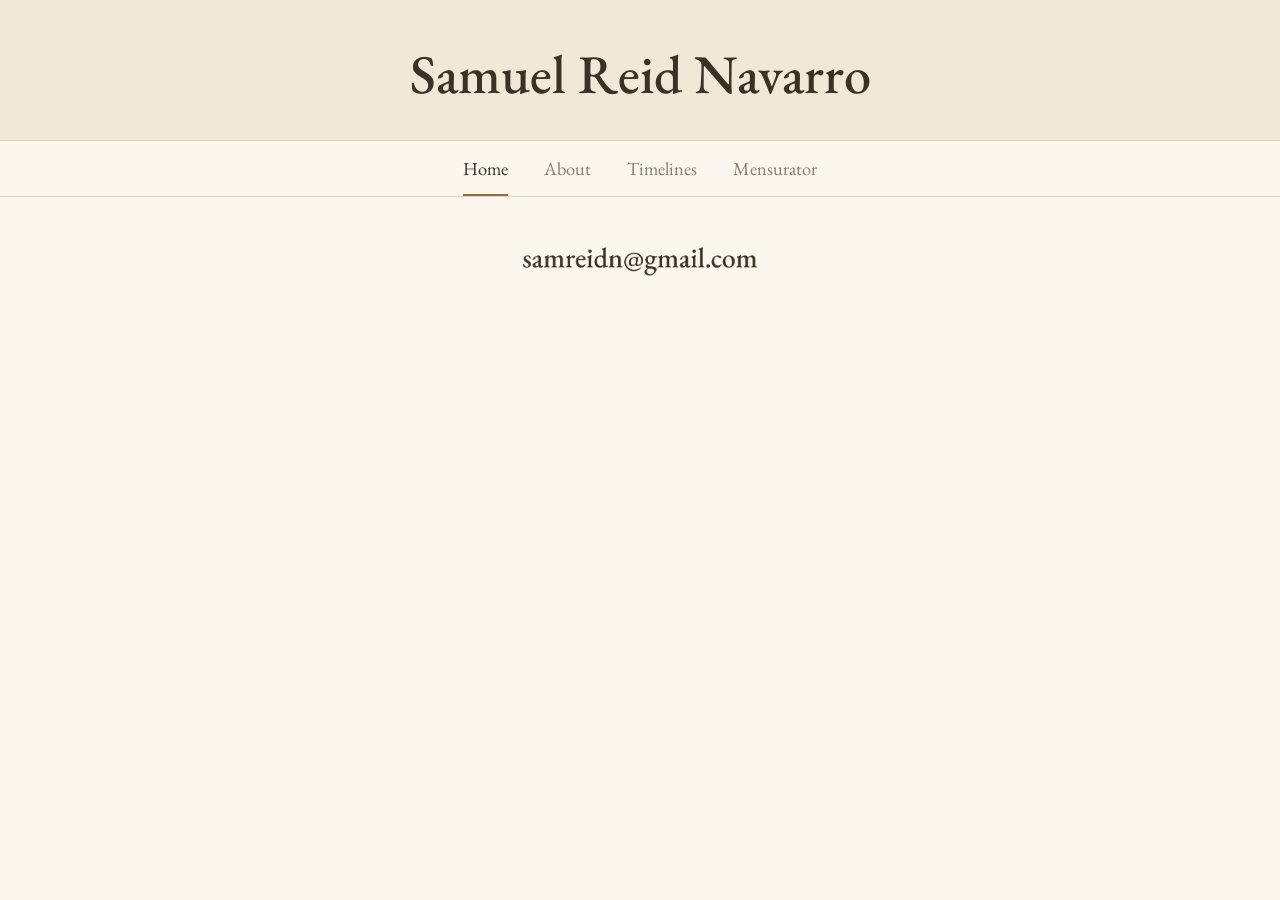
==== index.html @ 1fe03aa2 "About: bio left, photo right; stacks on phones Co-Authored-By: Claude Opus 5.5 (1M context) <noreply" ====
<!DOCTYPE html>
<html lang="en">
<head>
  <meta charset="UTF-8">
  <meta name="viewport" content="width=device-width, initial-scale=1.0">
  <title>Samuel Reid Navarro</title>
  <link rel="preconnect" href="https://fonts.googleapis.com">
  <link rel="preconnect" href="https://fonts.gstatic.com" crossorigin>
  <link rel="stylesheet" href="https://fonts.googleapis.com/css2?family=EB+Garamond:wght@400;500&display=swap">
  <link rel="stylesheet" href="style.css?v=6">
</head>
<body>
  <header class="banner">
    <a href="index.html"><p class="site-name">Samuel Reid Navarro</p></a>
  </header>
  <nav class="nav" aria-label="Main">
    <ul>
      <li><a href="index.html" aria-current="page">Home</a></li>
      <li><a href="about.html">About</a></li>
      <li><a href="music.html">Timelines</a></li>
      <li><a href="mensurator.html">Mensurator</a></li>
    </ul>
  </nav>
  <main>
    <img class="email" src="email.png" alt="Email address" width="621" height="112">
  </main>
</body>
</html>
---- style.css ----
/* Parchment: cream page, sand banner, Garamond throughout, centered column */
:root {
  --bg: #fbf7ef;
  --band: #f1e8d8;
  --text: #3b3125;
  --soft: #8a7b66;
  --line: #e0d4c0;
  --mark: #9c6b3c;
  --serif: "EB Garamond", Garamond, "Times New Roman", serif;
  color-scheme: light;
}

* { box-sizing: border-box; }
body {
  margin: 0;
  background: var(--bg);
  color: var(--text);
  font-family: var(--serif);
  font-size: 1.15rem;
  line-height: 1.6;
}

.banner { background: var(--band); padding: 2.75rem 1rem 2.25rem; text-align: center; }
.banner a { color: inherit; text-decoration: none; }
.site-name {
  margin: 0;
  font-weight: 500;
  font-size: clamp(2.1rem, 6vw, 3.4rem);
  line-height: 1.1;
  text-wrap: balance;
}

.nav { border-top: 1px solid var(--line); border-bottom: 1px solid var(--line); background: var(--bg); }
.nav ul {
  list-style: none;
  margin: 0 auto;
  padding: 0 1rem;
  max-width: 48rem;
  display: flex;
  flex-wrap: wrap;
  justify-content: center;
  gap: .2rem 2.25rem;
}
.nav a {
  display: block;
  padding: .8rem 0 .7rem;
  color: var(--soft);
  text-decoration: none;
  border-bottom: 2px solid transparent;
}
.nav a:hover { color: var(--text); }
.nav a[aria-current="page"] { color: var(--text); border-bottom-color: var(--mark); }
a:focus-visible { outline: 2px solid var(--mark); outline-offset: 3px; }

main {
  max-width: 42rem;
  margin: 0 auto;
  padding: 2.5rem 1rem 4rem;
  display: grid;
  gap: 2rem;
  justify-items: center;
}
main.wide { max-width: 72rem; justify-items: stretch; }

a { color: var(--mark); }
.big-link { font-size: 1.35rem; }

img { max-width: 100%; height: auto; }
.email { display: block; width: 15rem; max-width: 100%; }

main.about-page { max-width: 62rem; }
.about {
  display: grid;
  grid-template-columns: 1fr 22rem;
  gap: 2.5rem;
  align-items: start;
}
@media (max-width: 760px) {
  .about { grid-template-columns: minmax(0, 1fr); }
  .about .portrait { order: -1; justify-self: center; width: 22rem; }
}
.portrait {
  display: block;
  width: 100%;
  max-width: 100%;
  border: 1px solid var(--line);
  border-radius: 4px;
}
.bio { margin: 0; text-align: justify; hyphens: auto; }

.game {
  display: block;
  width: 100%;
  height: 85vh;
  min-height: 34rem;
  border: 1px solid var(--line);
  border-radius: 4px;
  background: #fff;
}

.embed { display: grid; gap: .6rem; justify-items: end; }
.fs {
  font: inherit;
  font-size: 1rem;
  color: var(--text);
  background: var(--band);
  border: 1px solid var(--line);
  border-radius: 4px;
  padding: .35rem .9rem;
  cursor: pointer;
}
.fs:hover { border-color: var(--mark); }
.fs:focus-visible { outline: 2px solid var(--mark); outline-offset: 3px; }
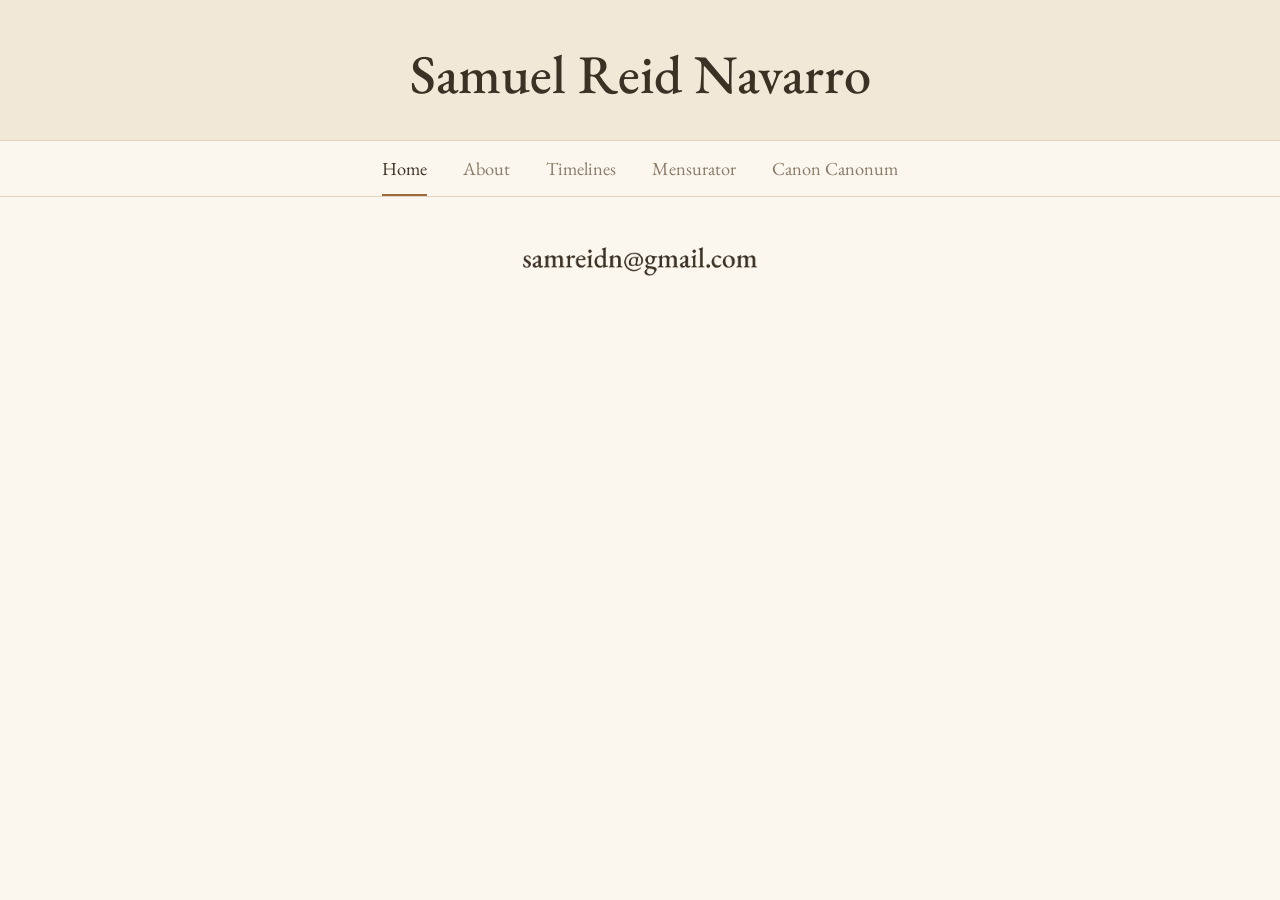
==== commit 23d16c4a: "Add Canon Canonum page with transparent chart and typeset recreation Co-Authored-By: Claude Opus 5.5" ====
--- a/index.html
+++ b/index.html
@@ -7,7 +7,7 @@
   <link rel="preconnect" href="https://fonts.googleapis.com">
   <link rel="preconnect" href="https://fonts.gstatic.com" crossorigin>
   <link rel="stylesheet" href="https://fonts.googleapis.com/css2?family=EB+Garamond:wght@400;500&display=swap">
-  <link rel="stylesheet" href="style.css?v=6">
+  <link rel="stylesheet" href="style.css?v=7">
 </head>
 <body>
   <header class="banner">
@@ -19,6 +19,7 @@
       <li><a href="about.html">About</a></li>
       <li><a href="music.html">Timelines</a></li>
       <li><a href="mensurator.html">Mensurator</a></li>
+      <li><a href="canon.html">Canon Canonum</a></li>
     </ul>
   </nav>
   <main>
--- a/style.css
+++ b/style.css
@@ -111,3 +111,52 @@
 }
 .fs:hover { border-color: var(--mark); }
 .fs:focus-visible { outline: 2px solid var(--mark); outline-offset: 3px; }
+
+/* Canon Canonum: original chart beside a typeset recreation */
+.page-title { margin: 0; text-align: center; font-weight: 500; font-size: clamp(1.8rem, 4vw, 2.4rem); line-height: 1.2; }
+.canon {
+  display: grid;
+  grid-template-columns: minmax(0, 1fr) minmax(0, 1.25fr);
+  gap: 2.5rem;
+  align-items: start;
+}
+.canon-img { display: block; width: 100%; max-width: 30rem; justify-self: center; }
+.cc {
+  --ink: #3b2a1c;
+  --red: #b4352a;
+  display: grid;
+  grid-template-columns: 1fr 1fr;
+  background: #fffdf8;
+  border: 1px solid var(--line);
+  border-radius: 6px;
+  color: var(--ink);
+  font-variant-numeric: lining-nums tabular-nums;
+}
+.cc-col + .cc-col { border-left: 1px solid var(--line); }
+.cc-row {
+  display: grid;
+  grid-template-columns: 4.8rem 1rem 4.4rem 1fr;
+  align-items: center;
+  column-gap: .3rem;
+  min-height: 6.1rem;
+  padding: .55rem .9rem;
+}
+.cc-row + .cc-row { border-top: 1px solid var(--line); }
+.cc-label { font-size: 2.6rem; font-weight: 500; line-height: 1; white-space: nowrap; }
+.cc-two { display: grid; gap: .25rem; font-size: 1.5rem; }
+.cc-l { position: relative; display: flex; align-items: center; gap: .2rem; }
+.cc-ruled { padding-bottom: .2rem; border-bottom: 1px solid var(--ink); }
+.cc-ln, .cc-notes { display: grid; color: var(--red); font-size: 1rem; font-weight: 400; line-height: 1.2; }
+.cc-ln { font-size: .8rem; }
+.cc-one { font-size: 1.5rem; align-self: center; padding-top: .9rem; }
+.cc-nums { display: grid; font-size: 1.9rem; line-height: 1.12; letter-spacing: .02em; }
+.cc-notes { align-self: center; grid-auto-rows: 2.13rem; align-items: center; padding-left: .35rem; }
+.cc-mid { grid-auto-rows: auto; }
+
+@media (max-width: 900px) {
+  .canon { grid-template-columns: minmax(0, 1fr); }
+}
+@media (max-width: 560px) {
+  .cc { grid-template-columns: minmax(0, 1fr); }
+  .cc-col + .cc-col { border-left: 0; border-top: 1px solid var(--line); }
+}
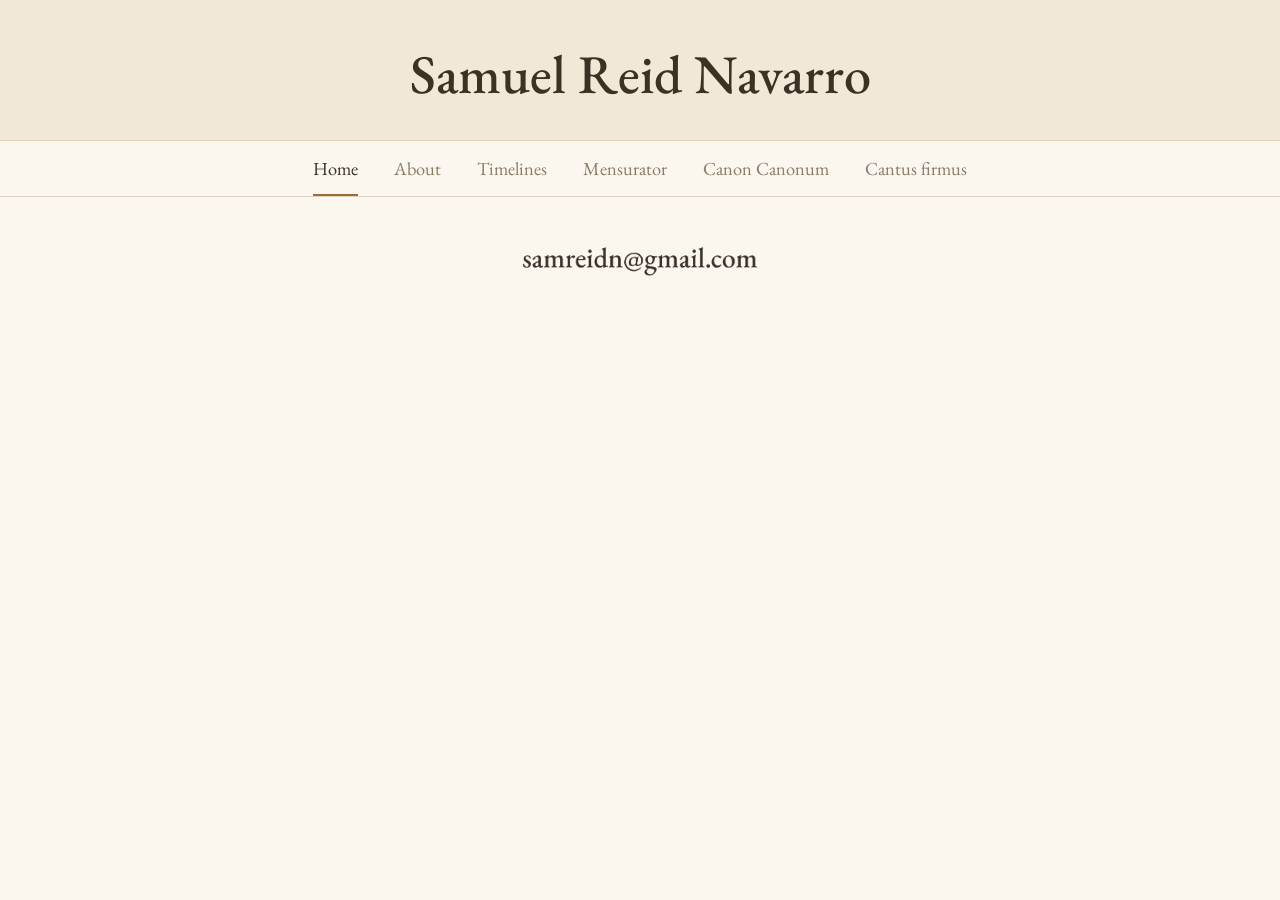
==== commit cd6797e0: "Add Cantus firmus editor and player New page cantus-firmus.html with the app at games/cantus-firmus." ====
--- a/index.html
+++ b/index.html
@@ -7,7 +7,7 @@
   <link rel="preconnect" href="https://fonts.googleapis.com">
   <link rel="preconnect" href="https://fonts.gstatic.com" crossorigin>
   <link rel="stylesheet" href="https://fonts.googleapis.com/css2?family=EB+Garamond:wght@400;500&display=swap">
-  <link rel="stylesheet" href="style.css?v=7">
+  <link rel="stylesheet" href="style.css?v=11">
 </head>
 <body>
   <header class="banner">
@@ -20,6 +20,7 @@
       <li><a href="music.html">Timelines</a></li>
       <li><a href="mensurator.html">Mensurator</a></li>
       <li><a href="canon.html">Canon Canonum</a></li>
+      <li><a href="cantus-firmus.html">Cantus firmus</a></li>
     </ul>
   </nav>
   <main>
--- a/style.css
+++ b/style.css
@@ -72,8 +72,8 @@
 .about {
   display: grid;
   grid-template-columns: 1fr 22rem;
-  gap: 2.5rem;
-  align-items: start;
+  gap: 3rem;
+  align-items: center;
 }
 @media (max-width: 760px) {
   .about { grid-template-columns: minmax(0, 1fr); }
@@ -86,7 +86,10 @@
   border: 1px solid var(--line);
   border-radius: 4px;
 }
-.bio { margin: 0; text-align: justify; hyphens: auto; }
+.bio { font-size: 1.25rem; line-height: 1.75; text-wrap: pretty; }
+.bio p { margin: 0 0 1.1em; }
+.bio p:last-child { margin-bottom: 0; }
+.bio .name { font-variant: small-caps; letter-spacing: .04em; font-size: 1.08em; }
 
 .game {
   display: block;
@@ -114,13 +117,22 @@
 
 /* Canon Canonum: original chart beside a typeset recreation */
 .page-title { margin: 0; text-align: center; font-weight: 500; font-size: clamp(1.8rem, 4vw, 2.4rem); line-height: 1.2; }
+.page-intro { margin: -1rem auto 0; max-width: 40rem; text-align: justify; hyphens: auto; }
+.page-intro p { margin: 0 0 .8rem; }
+.page-intro p:last-child { margin-bottom: 0; }
 .canon {
+  position: relative;
+  justify-self: center;
+  width: 100%;
+  max-width: 30rem;
   display: grid;
-  grid-template-columns: minmax(0, 1fr) minmax(0, 1.25fr);
-  gap: 2.5rem;
-  align-items: start;
+  justify-items: center;
 }
-.canon-img { display: block; width: 100%; max-width: 30rem; justify-self: center; }
+.canon.is-modern { max-width: 40rem; }
+.canon-img { display: block; width: 100%; max-width: 30rem; }
+.canon [hidden] { display: none; }
+.cc { width: 100%; }
+.canon-flip { position: absolute; top: 0; left: calc(100% + 1rem); white-space: nowrap; }
 .cc {
   --ink: #3b2a1c;
   --red: #b4352a;
@@ -153,8 +165,9 @@
 .cc-notes { align-self: center; grid-auto-rows: 2.13rem; align-items: center; padding-left: .35rem; }
 .cc-mid { grid-auto-rows: auto; }
 
-@media (max-width: 900px) {
-  .canon { grid-template-columns: minmax(0, 1fr); }
+@media (max-width: 960px) {
+  .page-intro { text-align: left; }
+  .canon-flip { position: static; order: 1; margin-top: 1rem; font-size: .9rem; }
 }
 @media (max-width: 560px) {
   .cc { grid-template-columns: minmax(0, 1fr); }
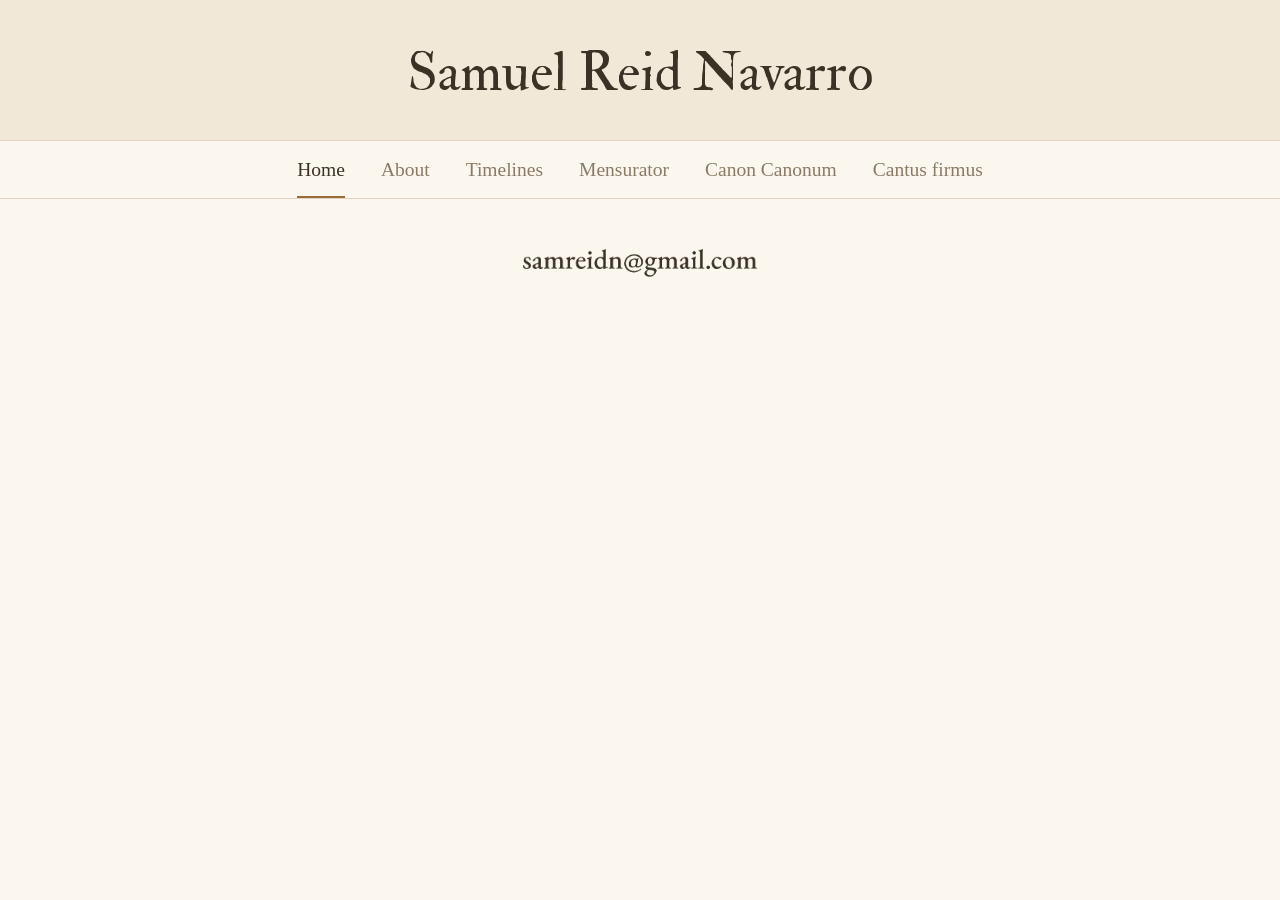
==== commit b5d924bd: "Cantus firmus: full-width layout, Fell fonts site-wide, faint hand behind the staff, red/blue hover," ====
--- a/index.html
+++ b/index.html
@@ -6,8 +6,8 @@
   <title>Samuel Reid Navarro</title>
   <link rel="preconnect" href="https://fonts.googleapis.com">
   <link rel="preconnect" href="https://fonts.gstatic.com" crossorigin>
-  <link rel="stylesheet" href="https://fonts.googleapis.com/css2?family=EB+Garamond:wght@400;500&display=swap">
-  <link rel="stylesheet" href="style.css?v=11">
+  <link rel="stylesheet" href="https://fonts.googleapis.com/css2?family=IM+Fell+Double+Pica:ital@0;1&family=IM+Fell+English:ital@0;1&family=IM+Fell+English+SC&display=swap">
+  <link rel="stylesheet" href="style.css?v=12">
 </head>
 <body>
   <header class="banner">
--- a/style.css
+++ b/style.css
@@ -6,7 +6,8 @@
   --soft: #8a7b66;
   --line: #e0d4c0;
   --mark: #9c6b3c;
-  --serif: "EB Garamond", Garamond, "Times New Roman", serif;
+  --serif: "IM Fell English", "EB Garamond", Garamond, "Times New Roman", serif;
+  --display: "IM Fell Double Pica", "IM Fell English", Garamond, "Times New Roman", serif;
   color-scheme: light;
 }
 
@@ -16,7 +17,7 @@
   background: var(--bg);
   color: var(--text);
   font-family: var(--serif);
-  font-size: 1.15rem;
+  font-size: 1.22rem;
   line-height: 1.6;
 }
 
@@ -173,3 +174,14 @@
   .cc { grid-template-columns: minmax(0, 1fr); }
   .cc-col + .cc-col { border-left: 0; border-top: 1px solid var(--line); }
 }
+
+/* Titles in the Fell Double Pica face (the Petrucci look of Mensurator) */
+h1, h2, h3, .site-name, .page-title, .cc-label { font-family: var(--display); font-weight: 400; }
+.nav a { font-family: var(--serif); }
+
+/* Cantus firmus: the app takes the whole width of the screen, under the banner and navigation */
+main.edge { display: block; max-width: none; padding: 0; }
+.embed.edge { position: relative; display: block; width: 100%; }
+.edge .game { width: 100%; height: 40rem; min-height: 0; border: 0; border-radius: 0; border-top: 1px solid var(--line); background: #efe3c7; }
+.edge .game:fullscreen { height: 100vh !important; }
+.edge .fs { position: absolute; top: .55rem; right: .9rem; z-index: 2; opacity: .85; }
